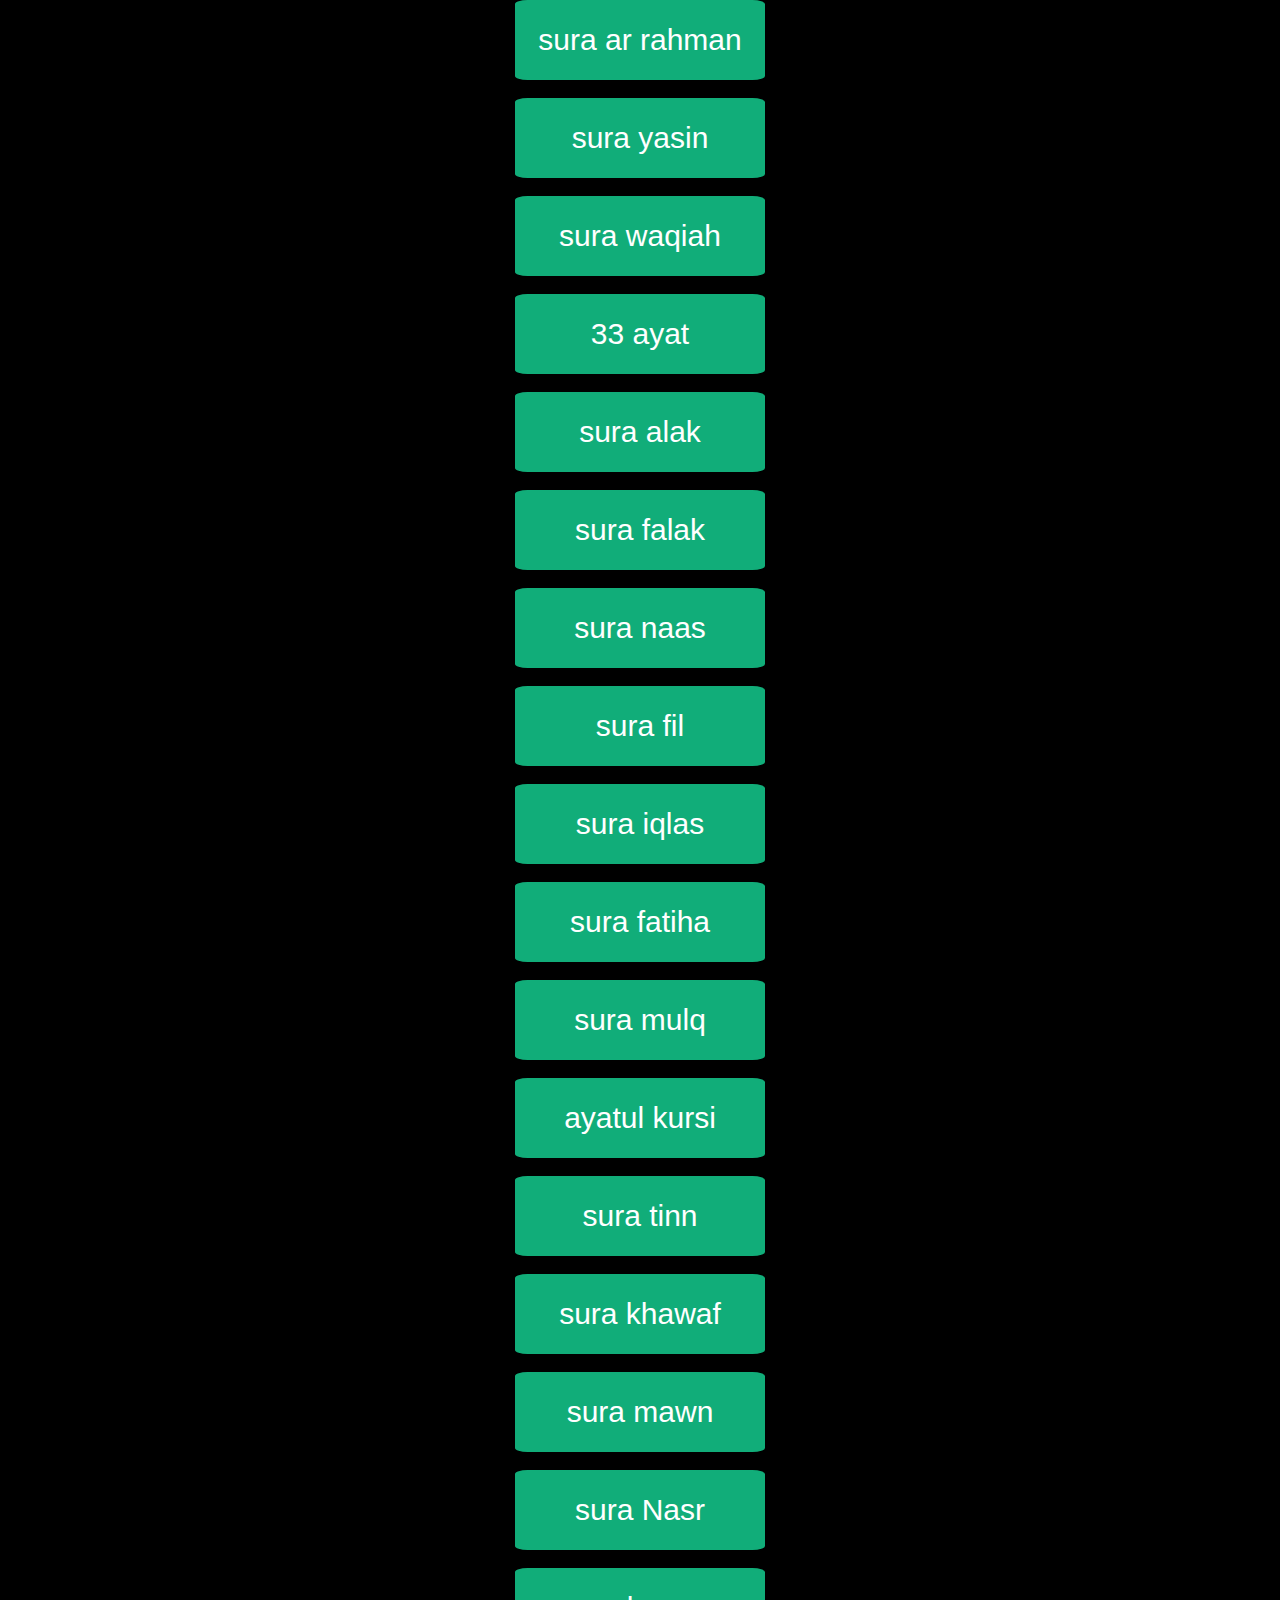
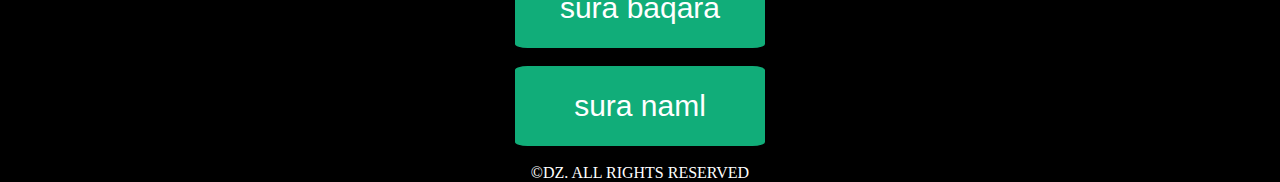
==== main.html @ 30029bba "Add files via upload" ====
<!DOCTYPE html>
<html lang="en">
<head>
    <meta charset="UTF-8">
    <meta http-equiv="X-UA-Compatible" content="IE=edge">
    <meta name="viewport" content="width=device-width, initial-scale=1.0">
    <title>SURA</title>
    <link rel="stylesheet" href="main.css">
</head>
<body>
    
  <div class="mainpart">

    
    <center>
        <a href="https://youtu.be/JnX7Oc8LqD8" class="a">sura ar rahman</a> <br>
        <a href="https://youtu.be/VLyktW15HXI" class="b">sura yasin</a> <br>
        <a href="https://youtu.be/6mttwIBcig0" class="c">sura waqiah</a> <br>
        <a href="https://youtu.be/eECgb_holig" class="d">33 ayat</a> <br>
        <a href="https://youtu.be/jyvxnLmGG6U" class="e">sura alak</a><br>
        <a href="https://youtu.be/oUb2UluKw7Q" class="f">sura falak</a><br>
        <a href="https://youtu.be/EnRhAvlb9a4" class="g">sura naas</a><br>
        <a href="https://youtu.be/OscMyxCioZ8" class="h">sura fil</a><br>
        <a href="https://youtu.be/UcxK4qDRMxk" class="i">sura iqlas</a><br>
        <a href="https://youtu.be/zE_WFiHnSlY" class="j">sura fatiha</a><br>
        <a href="https://youtu.be/4JxAn7d37PE" class="k">sura mulq</a><br>
        <a href="https://youtu.be/eIrRj6vDddU" class="l">ayatul kursi</a><br>
        <a href="https://youtu.be/Wfcptxjxa6o" class="m">sura tinn</a><br>
        <a href="https://youtu.be/5R06LRdUCSE" class="n">sura khawaf</a><br>
        <a href="https://youtu.be/rB1TOVHZ4CM" class="o">sura mawn</a><br>
        <a href="https://youtu.be/GnOmpk-XFww" class="p">sura Nasr</a><br>
        <a href="https://youtu.be/gwqBN3b3wwc" class="q">sura baqara</a><br>
        <a href="https://youtu.be/cAs74fcqIvk" class="r">sura naml</a><br>
    </center>

  </div>

    <footer>©DZ. ALL RIGHTS RESERVED</footer>
</body>
</html>
---- main.css ----
* {
    padding: 0;
    margin: 0;
    background-color: black;
}

footer {
    color: white;
    text-align: center;
    
}

.mainpart{
    color: black;
    position: relative;
}
/*
a .a{
    display: grid;
    height: 80px;
    width: 250px;
    background: rgb(17, 173, 121);
    position: absolute;
    margin: auto;
    align-items: center;
    font-family: sans-serif;
    font-size: 20px;
    font-weight: 500;
    text-decoration: none;
    letter-spacing: 3px;
    border-radius: 5%;
}

a .a{
    display: grid;
    height: 80px;
    width: 250px;
    background: rgb(17, 173, 121);
    position: absolute;
    margin: auto;
    align-items: center;
    font-family: sans-serif;
    font-size: 20px;
    font-weight: 500;
    text-decoration: none;
    letter-spacing: 3px;
    border-radius: 5%;
}
a .a{
    display: grid;
    height: 80px;
    width: 250px;
    background: rgb(17, 173, 121);
    position: absolute;
    margin: auto;
    align-items: center;
    font-family: sans-serif;
    font-size: 20px;
    font-weight: 500;
    text-decoration: none;
    letter-spacing: 3px;
    border-radius: 5%;
}
a .a{
    display: grid;
    height: 80px;
    width: 250px;
    background: rgb(17, 173, 121);
    position: absolute;
    margin: auto;
    align-items: center;
    font-family: sans-serif;
    font-size: 20px;
    font-weight: 500;
    text-decoration: none;
    letter-spacing: 3px;
    border-radius: 5%;
}
a .a{
    display: grid;
    height: 80px;
    width: 250px;
    background: rgb(17, 173, 121);
    position: absolute;
    margin: auto;
    align-items: center;
    font-family: sans-serif;
    font-size: 20px;
    font-weight: 500;
    text-decoration: none;
    letter-spacing: 3px;
    border-radius: 5%;
}
a .a{
    display: grid;
    height: 80px;
    width: 250px;
    background: rgb(17, 173, 121);
    position: absolute;
    margin: auto;
    align-items: center;
    font-family: sans-serif;
    font-size: 20px;
    font-weight: 500;
    text-decoration: none;
    letter-spacing: 3px;
    border-radius: 5%;
}
 .a{
    display: grid;
    height: 80px;
    width: 250px;
    background: rgb(17, 173, 121);
    position: absolute;
    margin: auto;
    align-items: center;
    font-family: sans-serif;
    font-size: 20px;
    font-weight: 500;
    text-decoration: none;
    letter-spacing: 3px;
    border-radius: 5%;
}
 .b{
    display: grid;
    height: 80px;
    width: 250px;
    background: rgb(17, 173, 121);
    position: absolute;
    margin: auto;
    align-items: center;
    font-family: sans-serif;
    font-size: 20px;
    font-weight: 500;
    text-decoration: none;
    letter-spacing: 3px;
    border-radius: 5%;
}
.c{
    display: grid;
    height: 80px;
    width: 250px;
    background: rgb(17, 173, 121);
    position: absolute;
    margin: auto;
    align-items: center;
    font-family: sans-serif;
    font-size: 20px;
    font-weight: 500;
    text-decoration: none;
    letter-spacing: 3px;
    border-radius: 5%;
}
 .d{
    display: grid;
    height: 80px;
    width: 250px;
    background: rgb(17, 173, 121);
    position: absolute;
    margin: auto;
    align-items: center;
    font-family: sans-serif;
    font-size: 20px;
    font-weight: 500;
    text-decoration: none;
    letter-spacing: 3px;
    border-radius: 5%;
}
 .e{
    display: grid;
    height: 80px;
    width: 250px;
    background: rgb(17, 173, 121);
    position: absolute;
    margin: auto;
    align-items: center;
    font-family: sans-serif;
    font-size: 20px;
    font-weight: 500;
    text-decoration: none;
    letter-spacing: 3px;
    border-radius: 5%;
}
 .f{
    display: grid;
    height: 80px;
    width: 250px;
    background: rgb(17, 173, 121);
    position: absolute;
    margin: auto;
    align-items: center;
    font-family: sans-serif;
    font-size: 20px;
    font-weight: 500;
    text-decoration: none;
    letter-spacing: 3px;
    border-radius: 5%;
}
 .g{
    display: grid;
    height: 80px;
    width: 250px;
    background: rgb(17, 173, 121);
    position: absolute;
    margin: auto;
    align-items: center;
    font-family: sans-serif;
    font-size: 20px;
    font-weight: 500;
    text-decoration: none;
    letter-spacing: 3px;
    border-radius: 5%;
}
 .h{
    display: grid;
    height: 80px;
    width: 250px;
    background: rgb(17, 173, 121);
    position: absolute;
    margin: auto;
    align-items: center;
    font-family: sans-serif;
    font-size: 20px;
    font-weight: 500;
    text-decoration: none;
    letter-spacing: 3px;
    border-radius: 5%;
}
 .i{
    display: grid;
    height: 80px;
    width: 250px;
    background: rgb(17, 173, 121);
    position: absolute;
    margin: auto;
    align-items: center;
    font-family: sans-serif;
    font-size: 20px;
    font-weight: 500;
    text-decoration: none;
    letter-spacing: 3px;
    border-radius: 5%;
}
 .j{
    display: grid;
    height: 80px;
    width: 250px;
    background: rgb(17, 173, 121);
    position: absolute;
    margin: auto;
    align-items: center;
    font-family: sans-serif;
    font-size: 20px;
    font-weight: 500;
    text-decoration: none;
    letter-spacing: 3px;
    border-radius: 5%;
}

 .k{
    display: grid;
    height: 80px;
    width: 250px;
    background: rgb(17, 173, 121);
    position: absolute;
    margin: auto;
    align-items: center;
    font-family: sans-serif;
    font-size: 20px;
    font-weight: 500;
    text-decoration: none;
    letter-spacing: 3px;
    border-radius: 5%;
}
 .l{
    display: grid;
    height: 80px;
    width: 250px;
    background: rgb(17, 173, 121);
    position: absolute;
    margin: auto;
    align-items: center;
    font-family: sans-serif;
    font-size: 20px;
    font-weight: 500;
    text-decoration: none;
    letter-spacing: 3px;
    border-radius: 5%;
}
 .m{
    display: grid;
    height: 80px;
    width: 250px;
    background: rgb(17, 173, 121);
    position: absolute;
    margin: auto;
    align-items: center;
    font-family: sans-serif;
    font-size: 20px;
    font-weight: 500;
    text-decoration: none;
    letter-spacing: 3px;
    border-radius: 5%;
}
 .n{
    display: grid;
    height: 80px;
    width: 250px;
    background: rgb(17, 173, 121);
    position: absolute;
    margin: auto;
    align-items: center;
    font-family: sans-serif;
    font-size: 20px;
    font-weight: 500;
    text-decoration: none;
    letter-spacing: 3px;
    border-radius: 5%;
}
 .o{
    display: grid;
    height: 80px;
    width: 250px;
    background: rgb(17, 173, 121);
    position: absolute;
    margin: auto;
    align-items: center;
    font-family: sans-serif;
    font-size: 20px;
    font-weight: 500;
    text-decoration: none;
    letter-spacing: 3px;
    border-radius: 5%;
}
 .p{
    display: grid;
    height: 80px;
    width: 250px;
    background: rgb(17, 173, 121);
    position: absolute;
    margin: auto;
    align-items: center;
    font-family: sans-serif;
    font-size: 20px;
    font-weight: 500;
    text-decoration: none;
    letter-spacing: 3px;
    border-radius: 5%;
}
 .q{
    display: grid;
    height: 80px;
    width: 250px;
    background: rgb(17, 173, 121);
    position: absolute;
    margin: auto;
    align-items: center;
    font-family: sans-serif;
    font-size: 20px;
    font-weight: 500;
    text-decoration: none;
    letter-spacing: 3px;
    border-radius: 5%;
}
.r{
    display: grid;
    height: 80px;
    width: 250px;
    background: rgb(17, 173, 121);
    position: absolute;
    margin: auto;
    align-items: center;
    font-family: sans-serif;
    font-size: 20px;
    font-weight: 500;
    text-decoration: none;
    letter-spacing: 3px;
    border-radius: 5%;
} */
a {
    font-size: 30px;
    color: white;
    font-family: sans-serif;
    display: grid;
    height: 80px;
    width: 250px;
    background: rgb(17, 173, 121);
    margin: auto;
    border-radius: 5%;
    text-decoration: none;
    align-content: center;

}
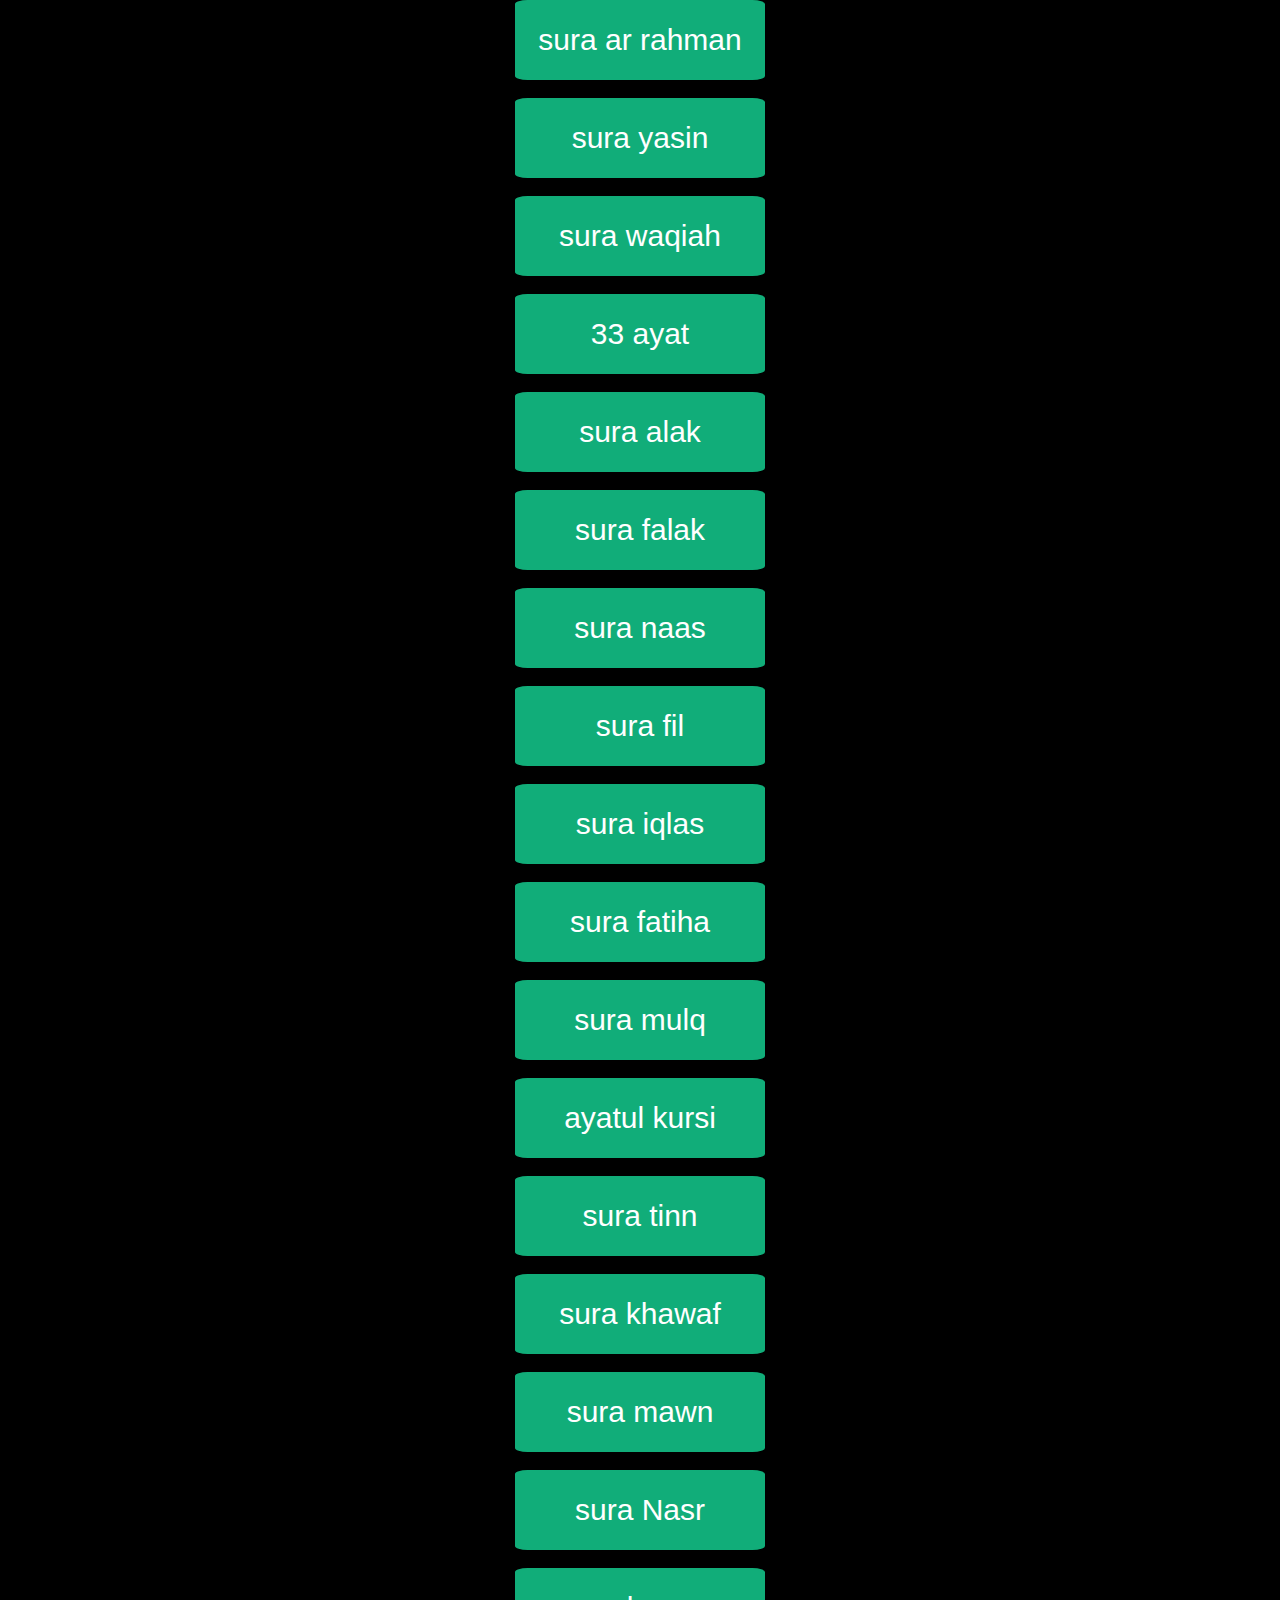
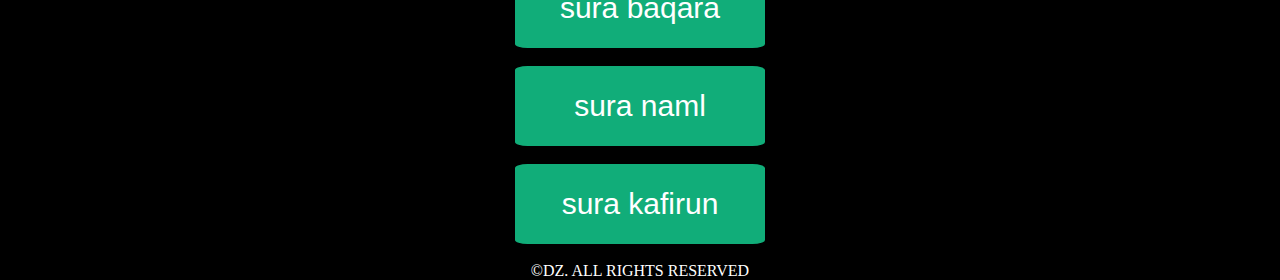
==== commit 83908b70: "Update main.html" ====
--- a/main.html
+++ b/main.html
@@ -31,10 +31,12 @@
         <a href="https://youtu.be/GnOmpk-XFww" class="p">sura Nasr</a><br>
         <a href="https://youtu.be/gwqBN3b3wwc" class="q">sura baqara</a><br>
         <a href="https://youtu.be/cAs74fcqIvk" class="r">sura naml</a><br>
+        <a href="https://youtu.be/ZaHspJ0gRK8" class="s">sura kafirun</a><br>
+        
     </center>
 
   </div>
 
     <footer>©DZ. ALL RIGHTS RESERVED</footer>
 </body>
-</html>+</html>
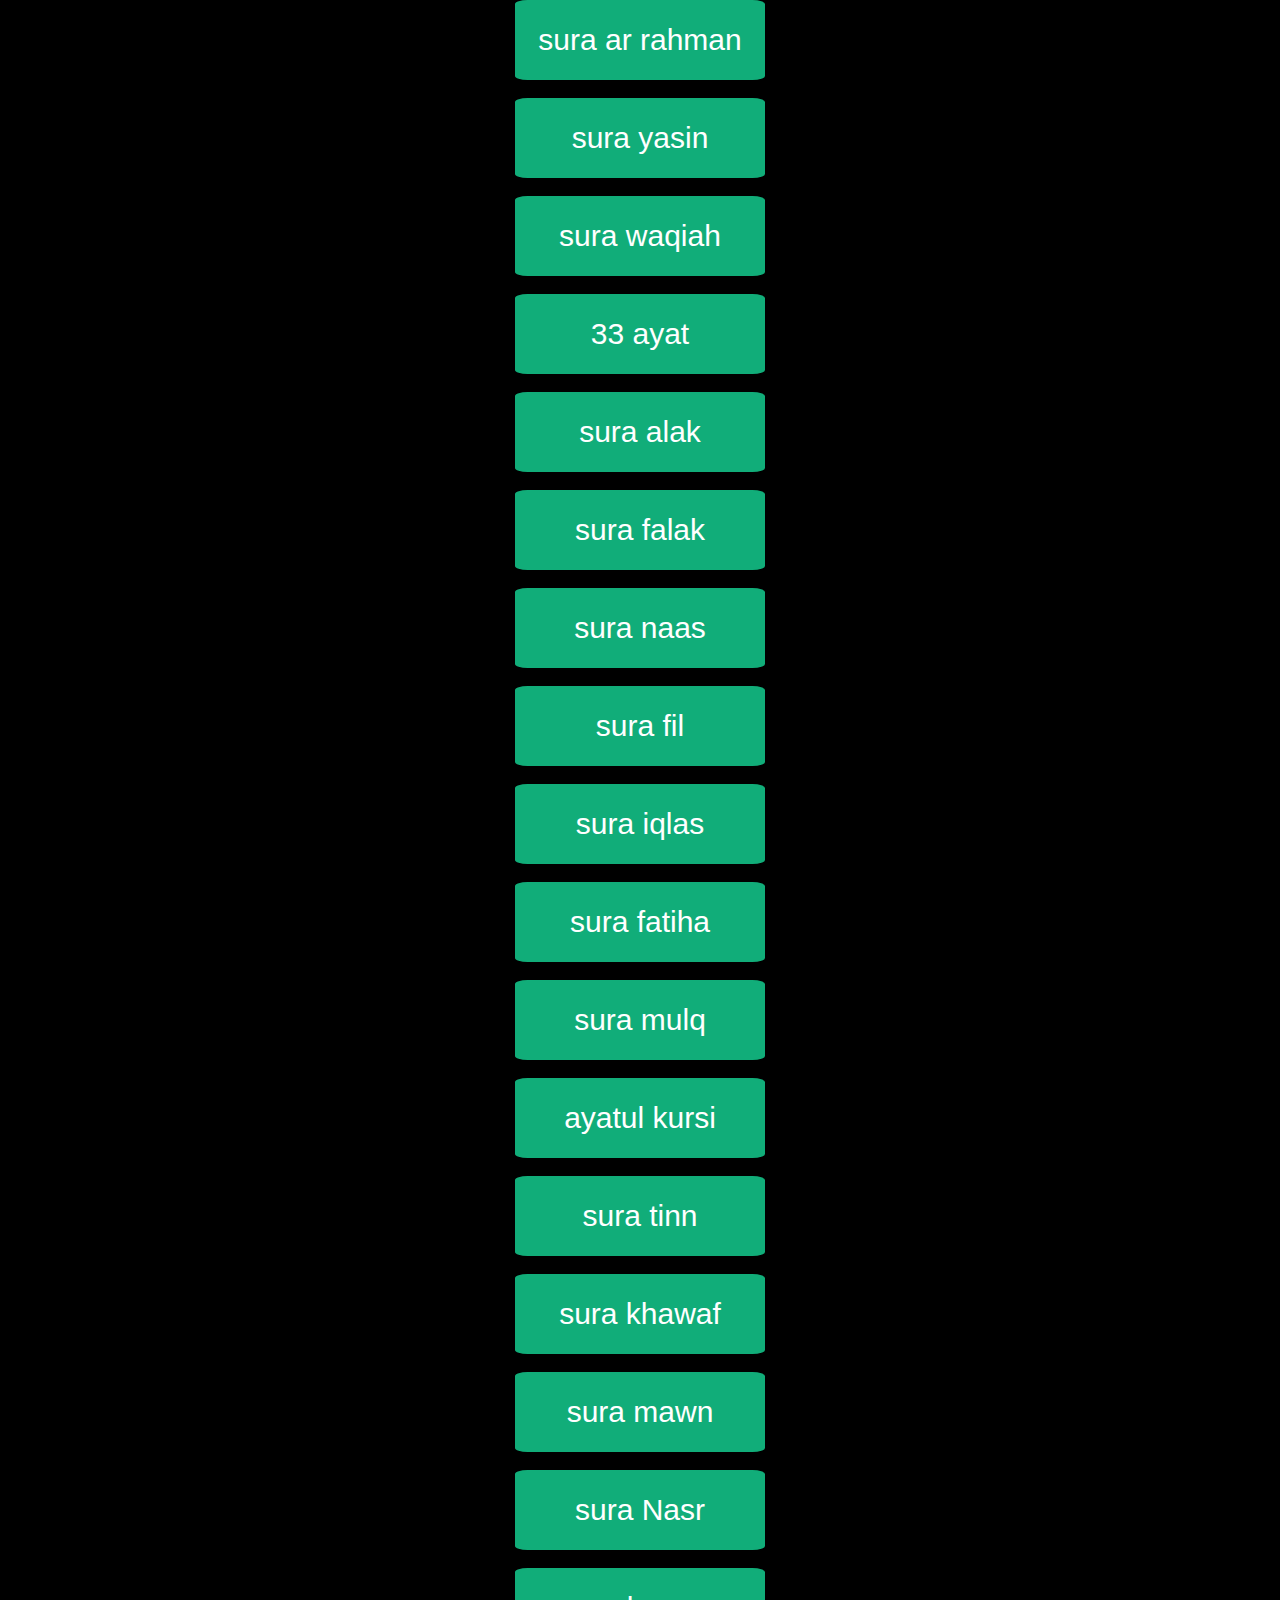
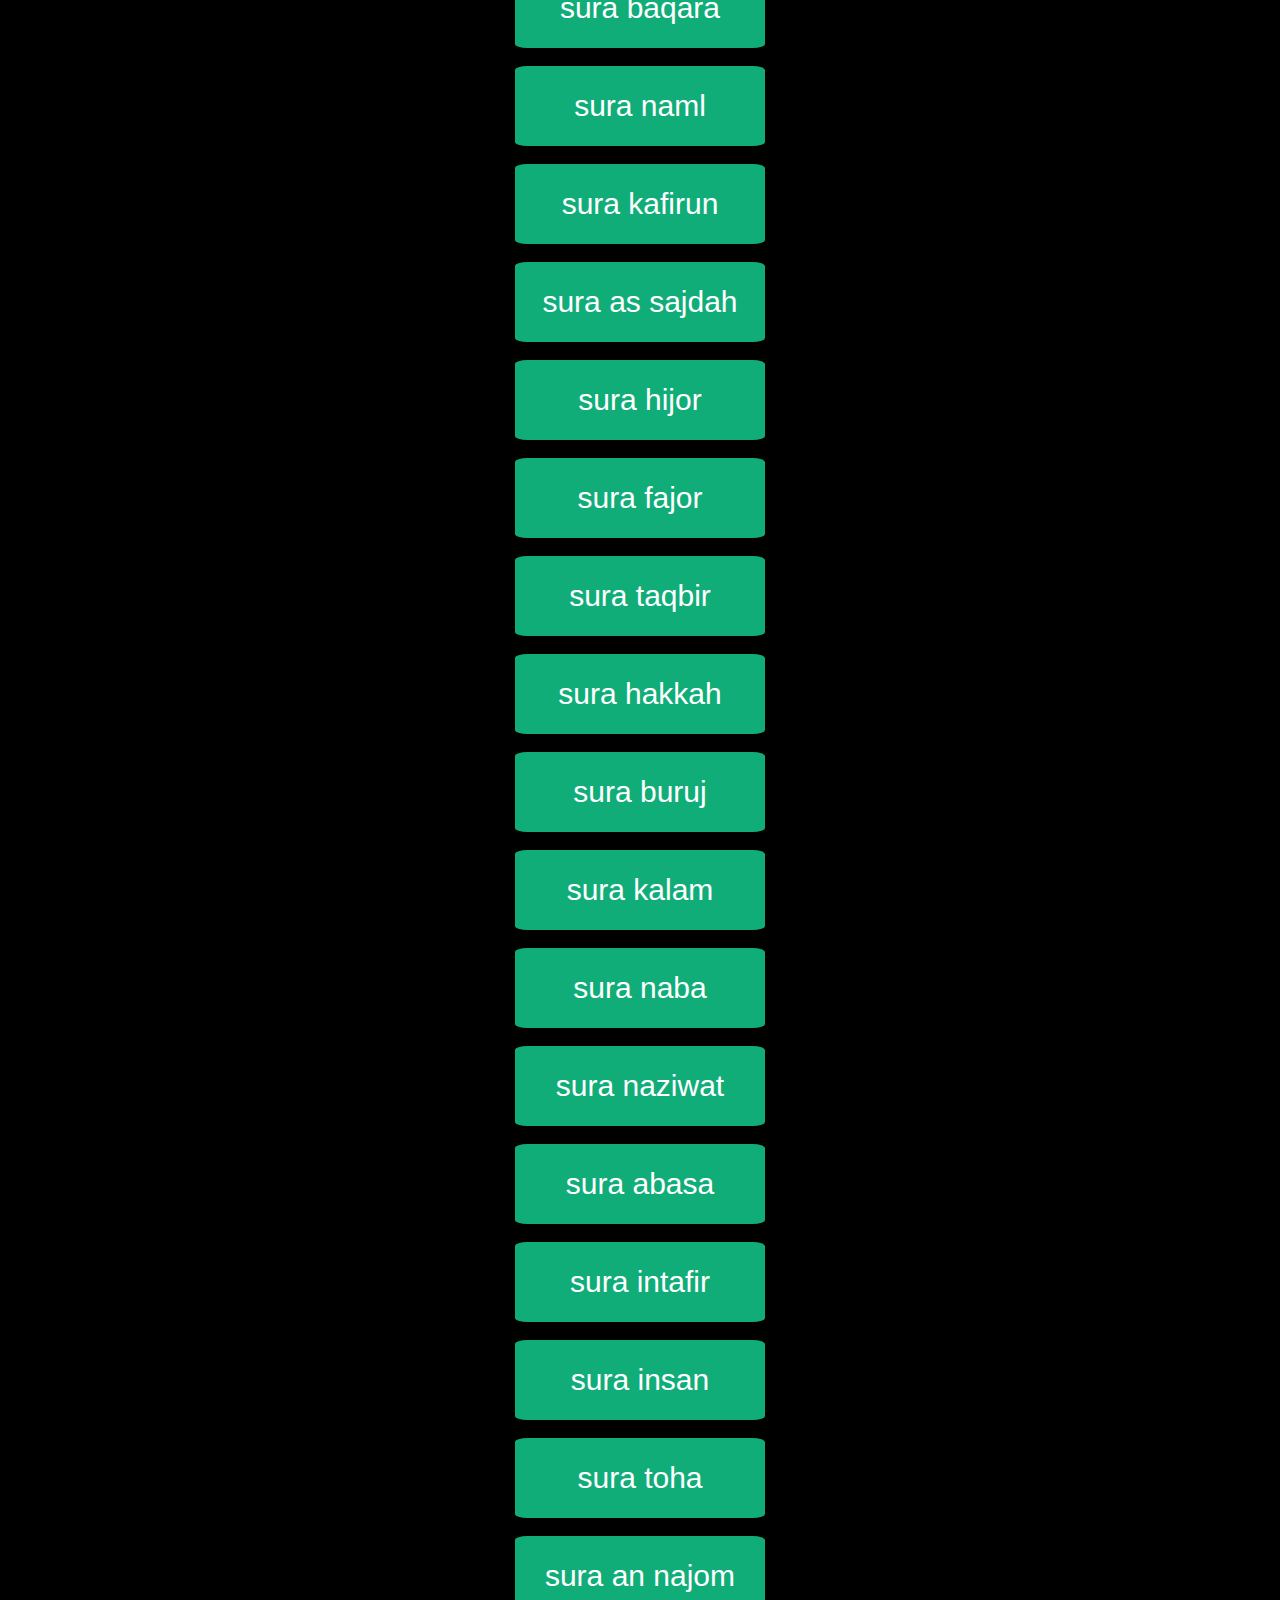
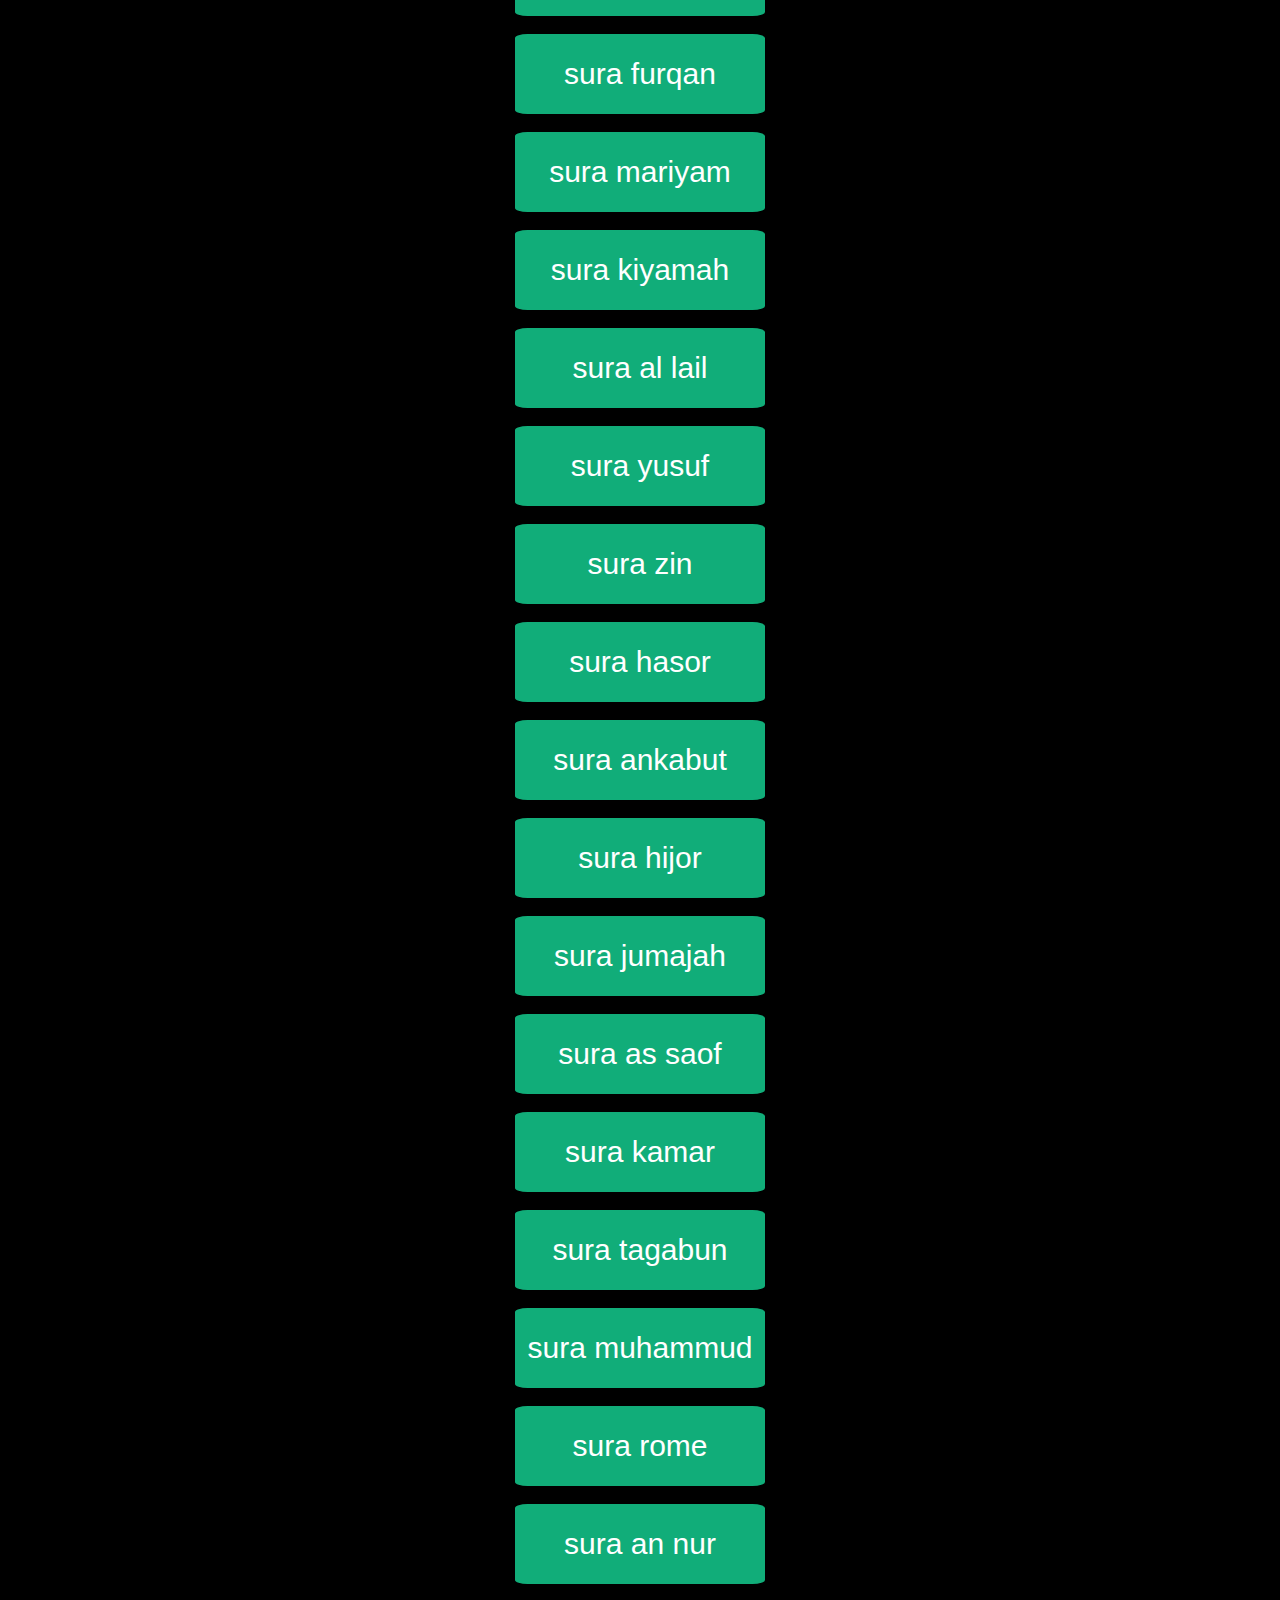
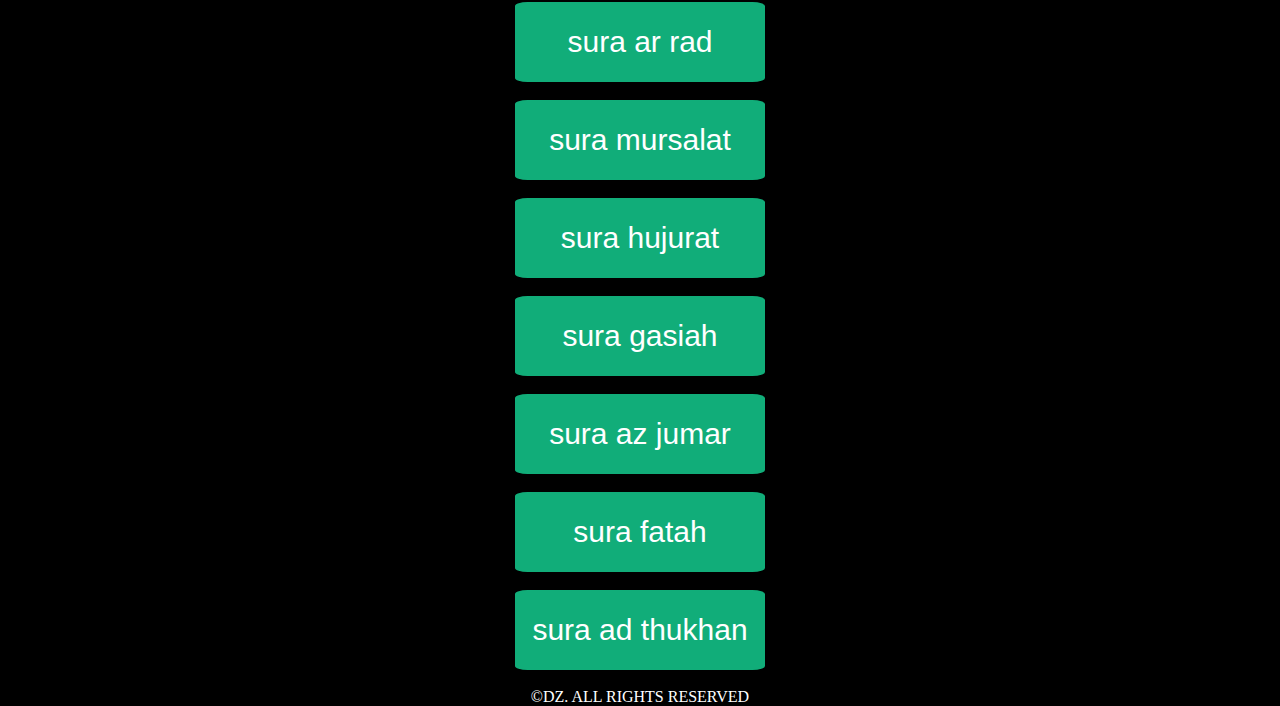
==== commit 42b03c96: "Update main.html" ====
--- a/main.html
+++ b/main.html
@@ -32,6 +32,47 @@
         <a href="https://youtu.be/gwqBN3b3wwc" class="q">sura baqara</a><br>
         <a href="https://youtu.be/cAs74fcqIvk" class="r">sura naml</a><br>
         <a href="https://youtu.be/ZaHspJ0gRK8" class="s">sura kafirun</a><br>
+        <a href="https://youtu.be/vyUidvDs5tc" class="t">sura as sajdah </a><br>
+        <a href="https://youtu.be/2QtnT4sQNXQ" class="u">sura hijor </a><br>
+        <a href="https://youtu.be/YvqopEYMnMw" class="v">sura fajor </a><br>
+        <a href="https://youtu.be/0-9TQwZIDXY" class="w">sura taqbir </a><br>
+        <a href="https://youtu.be/jQkWvUYUzg0" class="x">sura hakkah </a><br>
+        <a href="https://youtu.be/ciGkpKtkOow" class="y">sura buruj </a><br>
+        <a href="https://youtu.be/K_6Mz25L2E8" class="z">sura kalam </a><br>
+        <a href="https://youtu.be/bgIC-s1FWUg" class="a1">sura naba</a><br>
+        <a href="https://youtu.be/H0XusmuidnA" class="2">sura naziwat </a><br>
+        <a href="https://youtu.be/XOQx-ioyOk4" class="3">sura abasa </a><br>
+        <a href="https://youtu.be/BlAlYgEo3GI" class="4">sura intafir</a><br>
+        <a href="https://youtu.be/gYpMQmaDWQM" class="5">sura insan </a><br>
+        <a href="https://youtu.be/eBxOASuLlHI" class="6">sura toha </a><br>
+        <a href="https://youtu.be/F-rmD8MaEzc" class="7">sura an najom </a><br>
+        <a href="https://youtu.be/UoT-bFvn9f0" class="8">sura furqan </a><br>
+        <a href="https://youtu.be/DB2wTlRfWtY" class="9">sura mariyam </a><br>
+        <a href="https://youtu.be/fLzCgnB2GAM" class="11">sura kiyamah </a><br>
+        <a href="https://youtu.be/kORwIXgA1EU" class="12">sura al lail </a><br>
+        <a href="https://youtu.be/mDik-nh3pg8" class="13">sura yusuf </a><br>
+        <a href="https://youtu.be/E289m4vCLBQ" class="14">sura zin </a><br>
+        <a href="https://youtu.be/MUQsEQasIe8" class="15">sura hasor </a><br>
+        <a href="https://youtu.be/MsmpJWn4M-0" class="16">sura ankabut </a><br>
+        <a href="https://youtu.be/bFOPGX9WHh8" class="17">sura hijor </a><br>
+        <a href="https://youtu.be/8_pElUrGefU" class="18">sura jumajah </a><br>
+        <a href="https://youtu.be/frjqqMZF_yU" class="19">sura as saof </a><br>
+        <a href="https://youtu.be/Ql15iQdNssE" class="20">sura kamar </a><br>
+        <a href="https://youtu.be/Y8F0c8RBZTs" class="21">sura tagabun </a><br>
+        <a href="https://youtu.be/eg1F58cQDF4" class="22">sura muhammud </a><br>
+        <a href="https://youtu.be/gLTPP5JC1i4" class="23">sura rome </a><br>
+        <a href="https://youtu.be/UY7WfrF_EBQ" class="24">sura an nur</a><br>
+        <a href="https://youtu.be/qktTHlaJ_j8" class="25">sura ar rad </a><br>
+        <a href="https://youtu.be/V5GoCCVpt0c" class="26">sura mursalat </a><br>
+        <a href="https://youtu.be/De3Fi9EirsY" class="27">sura hujurat </a><br>
+        <a href="https://youtu.be/sxI5MYJ-wg4" class="28">sura gasiah</a><br>
+        <a href="https://youtu.be/Bqrdqc2S5JU" class="30">sura az jumar </a><br>
+        <a href="https://youtu.be/-OcR3r9vj3c" class="31">sura fatah </a><br>
+        <a href="https://youtu.be/k5O3krmm5mg" class="32">sura ad thukhan </a><br>
+       
+        
+        
+       
         
     </center>
 
